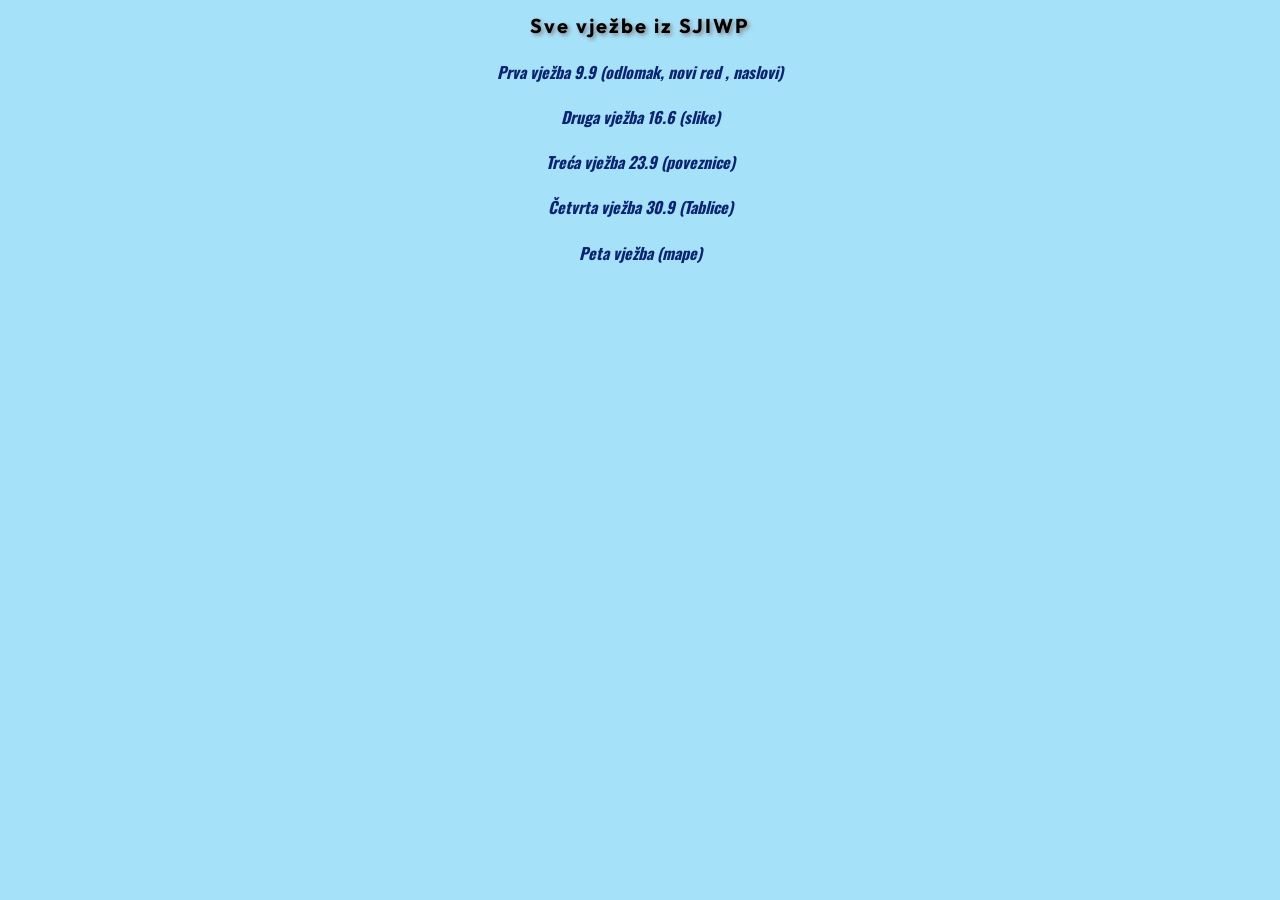
==== index.html @ e7f6ace3 "Rename Index.html to index.html" ====
<!DOCTYPE html>
<html lang="en">
<head>
    <meta charset="UTF-8">
    <meta name="viewport" content="width=device-width, initial-scale=1.0">
    <title>Početna</title>
    <link rel="stylesheet" href="stil.css">
</head>
<body>
    <h1> Sve vježbe iz SJIWP </h1>

    <h4><a href="1.HTML.html">Prva vježba 9.9 (odlomak, novi red , naslovi)</a></h4>
    <h4><a href="Vjezba2.html">Druga vježba 16.6 (slike)</a></h4>
    <h4><a href="Vjezba3.html">Treća vježba 23.9 (poveznice)</a></h4>
    <h4><a href="Vježba04.html">Četvrta vježba 30.9 (Tablice)</a></h4>
    <h4><a href="DZ_mapa.html">Peta vježba (mape)</a></h4>
</body>
</html>
---- stil.css ----
@import url('https://fonts.googleapis.com/css2?family=Oswald:wght@200..700&family=Outfit:wght@100..900&display=swap');

body {
    background-color: #a6e1fa;
    color: black;
    font-family: Oswald, sans-serif;
}

h1{
    text-align: center;
    font-size: 20px;
    letter-spacing: 2px;
    text-shadow: 2px 2px 4px gray;
    font-family: Outfit,sans-serif;
}

h2{
    color: #00072d;

}

a{
    color: #0a2472;
    text-decoration: none;
    font-weight: bold;
    font-style: oblique;
}

p{
    line-height: 1.6;
}
h4{
    text-align: center;
}
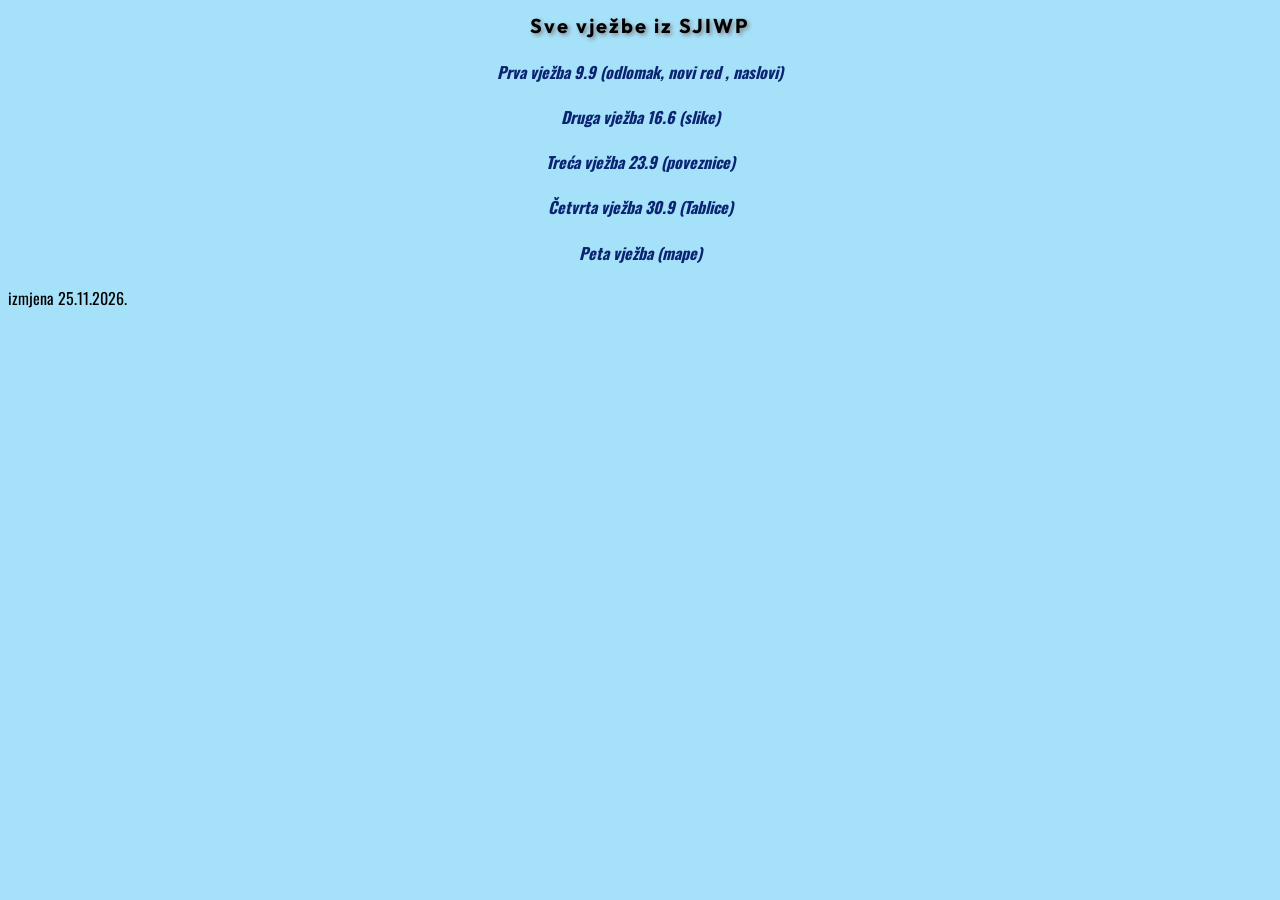
==== commit f8872800: "Merge branch 'main' of https://github.com/LukaLustig/sjiwp" ====
--- a/index.html
+++ b/index.html
@@ -14,5 +14,8 @@
     <h4><a href="Vjezba3.html">Treća vježba 23.9 (poveznice)</a></h4>
     <h4><a href="Vježba04.html">Četvrta vježba 30.9 (Tablice)</a></h4>
     <h4><a href="DZ_mapa.html">Peta vježba (mape)</a></h4>
+
+
+    <p>izmjena 25.11.2026.</p>
 </body>
 </html>
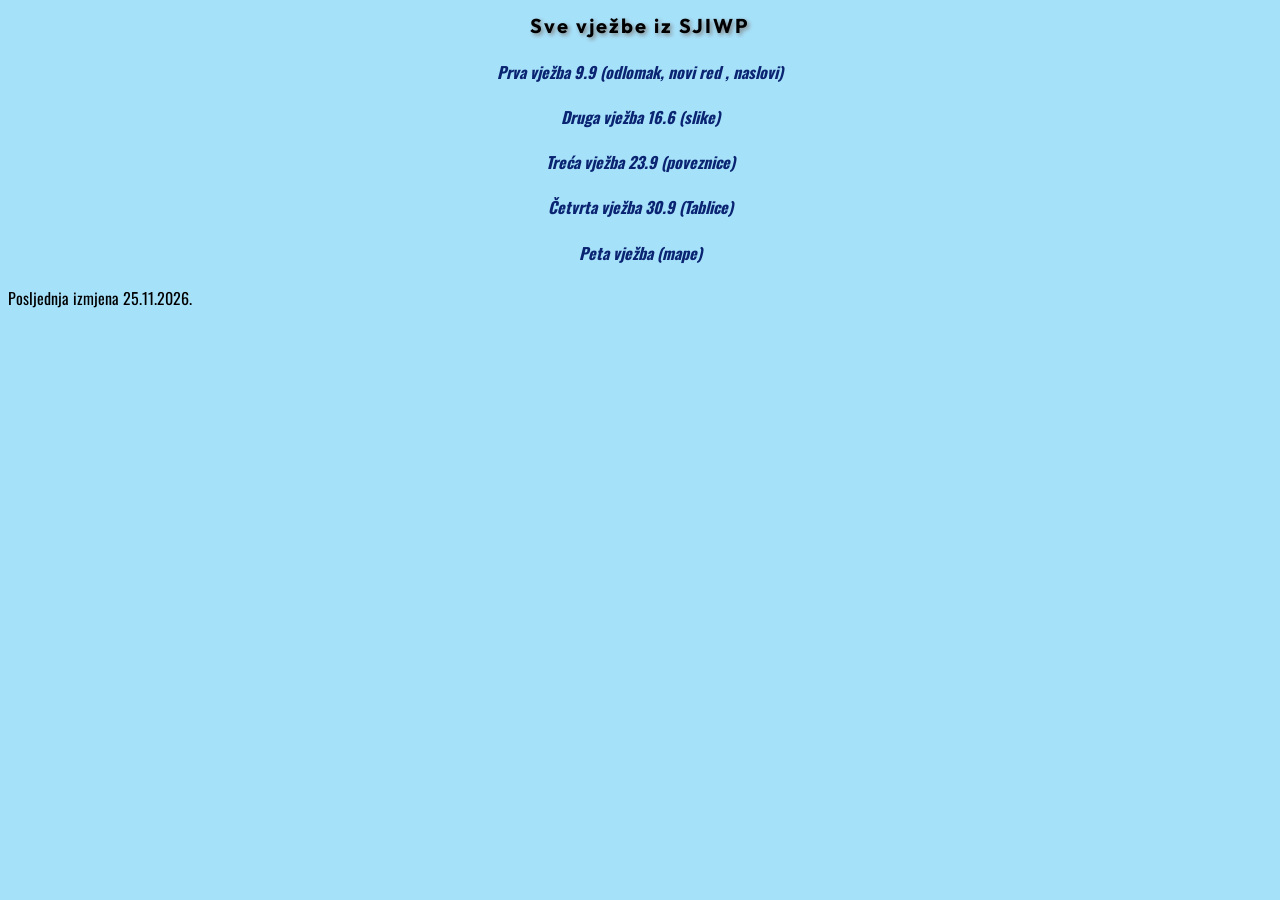
==== commit 49b98dd2: "dodano posljednja" ====
--- a/index.html
+++ b/index.html
@@ -16,6 +16,6 @@
     <h4><a href="DZ_mapa.html">Peta vježba (mape)</a></h4>
 
 
-    <p>izmjena 25.11.2026.</p>
+    <p>Posljednja izmjena 25.11.2026.</p>
 </body>
 </html>
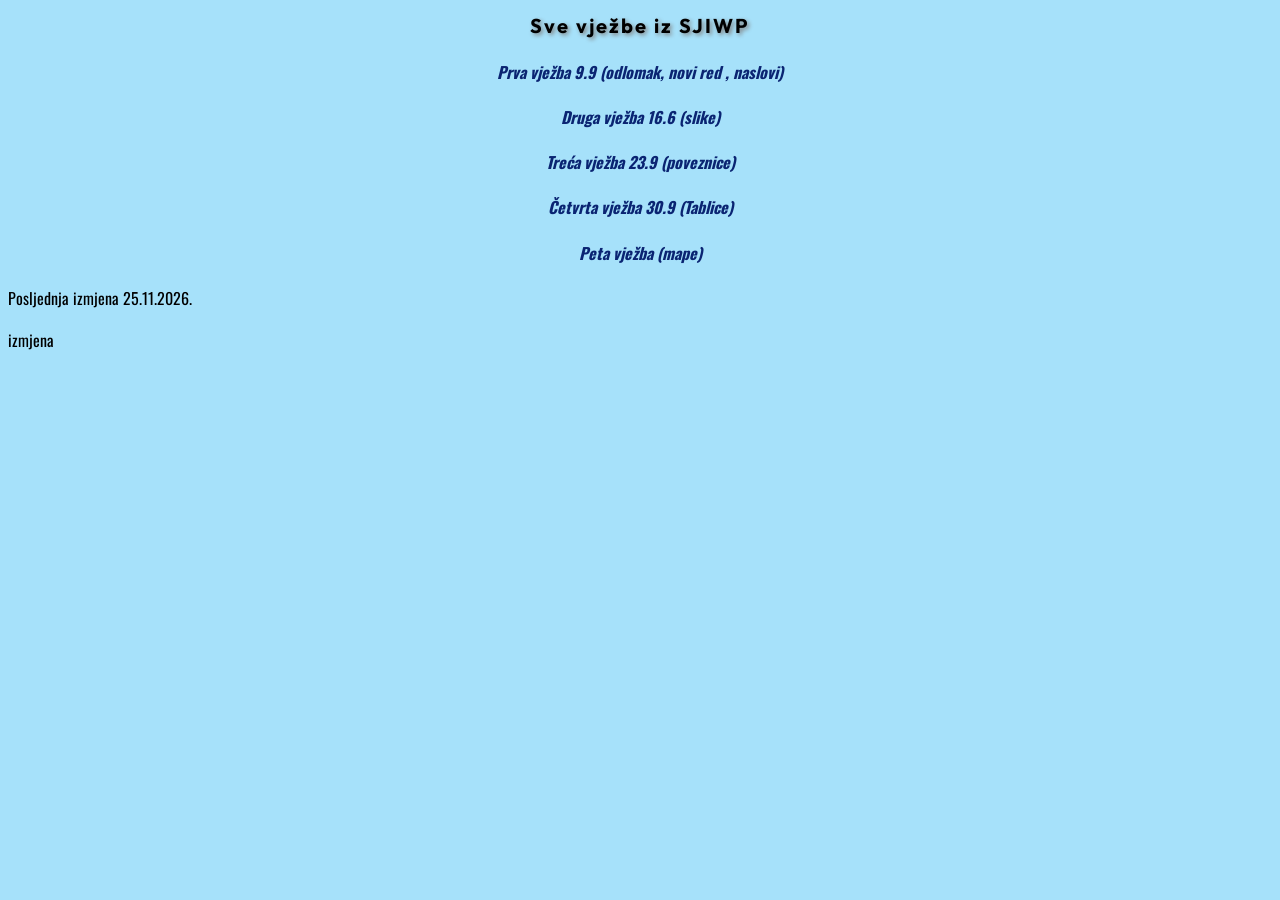
==== commit 138e35de: "izmjena" ====
--- a/index.html
+++ b/index.html
@@ -17,5 +17,6 @@
 
 
     <p>Posljednja izmjena 25.11.2026.</p>
+    <p>izmjena</p>
 </body>
 </html>
